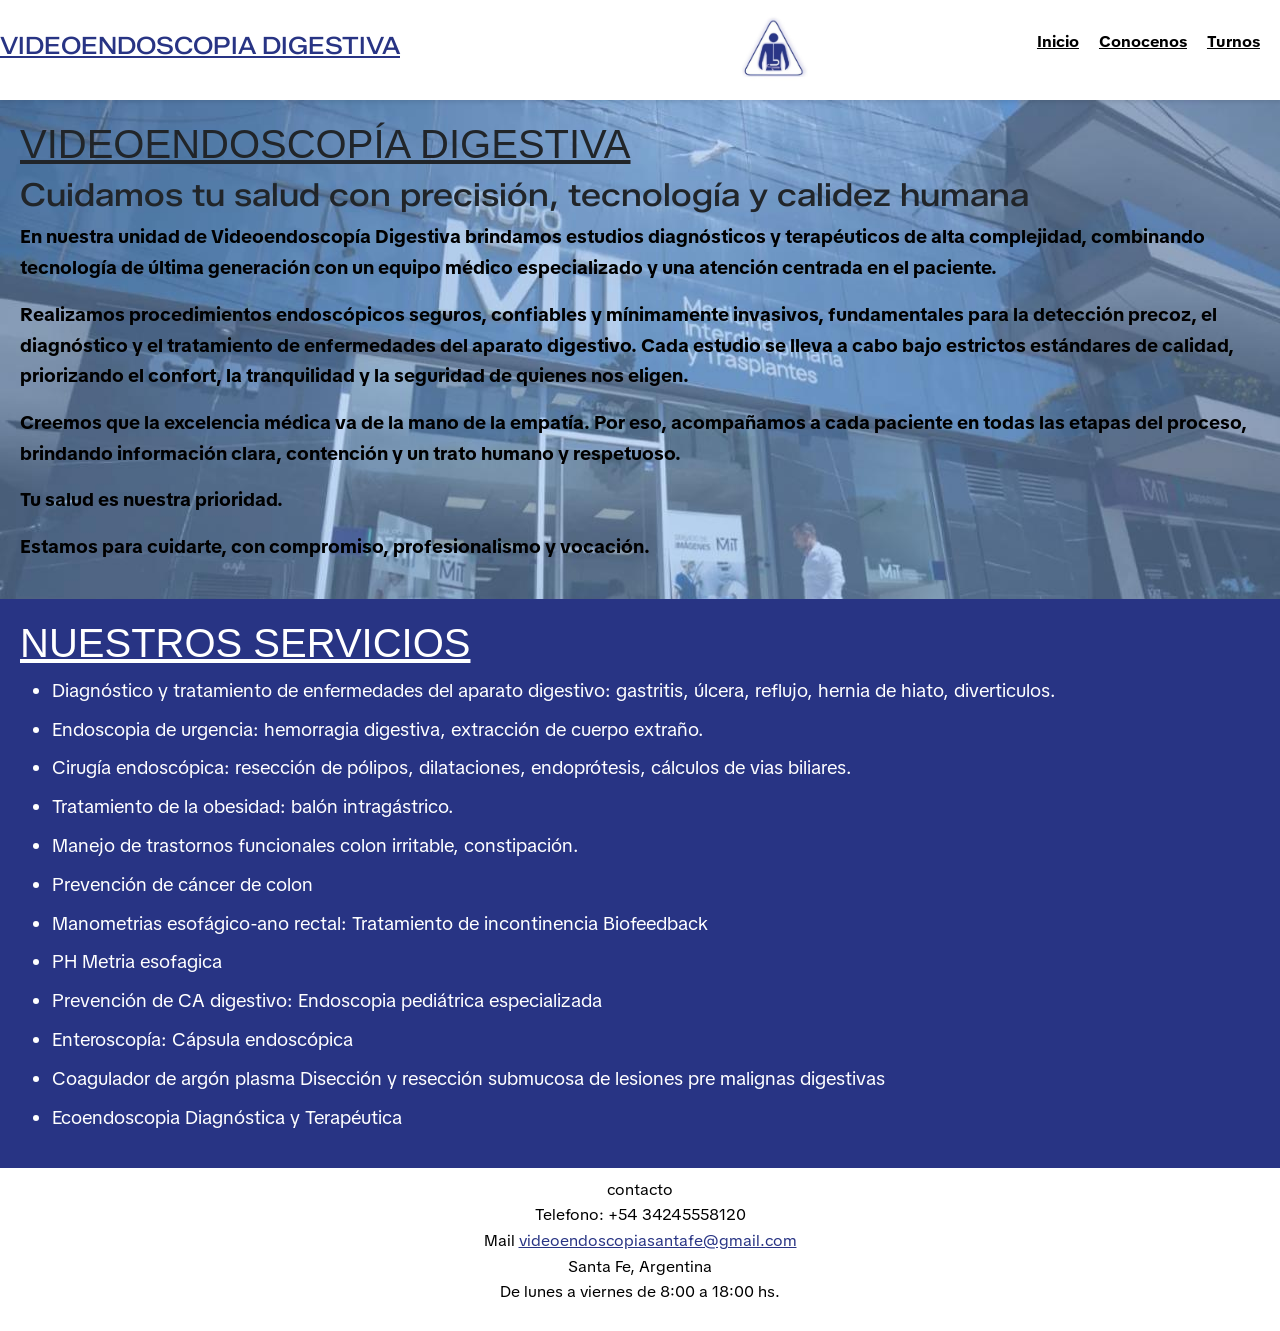
==== index.html @ 523eb46d "Archivos del proyecto" ====
<!DOCTYPE html>
<html lang="es">

<head>
    <link rel="preconnect" href="https://fonts.googleapis.com">
    <link rel="preconnect" href="https://fonts.gstatic.com" crossorigin>
    <link
        href="https://fonts.googleapis.com/css2?family=TikTok+Sans:opsz,wght@12..36,300..900&family=Zalando+Sans+SemiExpanded:ital,wght@0,200..900;1,200..900&display=swap"
        rel="stylesheet">
    <meta charset="UTF-8">
    <meta name="viewport" content="width=device-width, initial-scale=1.0">
    <title>Videoendoscopia Digestiva</title>
    <link rel="stylesheet" href="css/estilos.css">
    <link href="https://cdn.jsdelivr.net/npm/bootstrap@5.3.8/dist/css/bootstrap.min.css" rel="stylesheet"
        integrity="sha384-sRIl4kxILFvY47J16cr9ZwB07vP4J8+LH7qKQnuqkuIAvNWLzeN8tE5YBujZqJLB" crossorigin="anonymous">
</head>

<body>
    <header>
        <h1>Videoendoscopia Digestiva</h1>
        <br>
        <img src="./img/logo.png" alt="Logo de Videoendoscopia Digestiva">
        <nav>
            <ul>
                <li><a href="#">Inicio</a></li>
                <li><a href="./pages/conocenos.html">Conocenos</a></li>
                <li><a href="./pages/turnos.html">Turnos</a></li>
            </ul>
        </nav>
    </header>
    <main>
        <section class="introduccion">
            <h1>Videoendoscopía Digestiva</h1>
            <h2>Cuidamos tu salud con precisión, tecnología y calidez humana</h2>
            <p>En nuestra unidad de Videoendoscopía Digestiva brindamos estudios diagnósticos y terapéuticos de alta
                complejidad, combinando tecnología de última generación con un equipo médico especializado y una
                atención centrada en el paciente.</p>
            <p>Realizamos procedimientos endoscópicos seguros, confiables y mínimamente invasivos, fundamentales para la
                detección precoz, el diagnóstico y el tratamiento de enfermedades del aparato digestivo. Cada estudio se
                lleva a cabo bajo estrictos estándares de calidad, priorizando el confort, la tranquilidad y la
                seguridad de quienes nos eligen.</p>
            <p>Creemos que la excelencia médica va de la mano de la empatía. Por eso, acompañamos a cada paciente en
                todas las etapas del proceso, brindando información clara, contención y un trato humano y respetuoso.
            </p>
            <p>Tu salud es nuestra prioridad.</p>
            <p class="frase">Estamos para cuidarte, con compromiso, profesionalismo y vocación.</p>
        </section>
        <section class="servicios">
            <h1>Nuestros Servicios</h1>
            <ul>
                <li>Diagnóstico y tratamiento de enfermedades del aparato digestivo:
                    gastritis, úlcera, reflujo, hernia de hiato, diverticulos.</li>
                <li>Endoscopia de urgencia:
                    hemorragia digestiva, extracción de cuerpo extraño.</li>
                <li>Cirugía endoscópica:
                    resección de pólipos, dilataciones, endoprótesis, cálculos de vias biliares.</li>
                <li>Tratamiento de la obesidad:
                    balón intragástrico.</li>
                <li>Manejo de trastornos funcionales
                    colon irritable, constipación.</li>
                <li>Prevención de cáncer de colon</li>
                <li>Manometrias esofágico-ano rectal:
                    Tratamiento de incontinencia
                    Biofeedback</li>
                <li>PH Metria esofagica</li>
                <li>Prevención de CA digestivo:
                    Endoscopia pediátrica especializada</li>
                <li>Enteroscopía:
                    Cápsula endoscópica</li>
                <li>Coagulador de argón plasma
                    Disección y resección submucosa de lesiones pre malignas digestivas</li>
                <li>Ecoendoscopia Diagnóstica y Terapéutica</li>
            </ul>
        </section>
    </main>
    <footer>
        contacto
        <address>
            Telefono: +54 34245558120<br>
            Mail <a href="mailto:videoendoscopia@ejemplo.com">videoendoscopiasantafe@gmail.com</a><br>
            Santa Fe, Argentina <br>
            De lunes a viernes de 8:00 a 18:00 hs.
        </address>
    </footer>
    <script src="https://cdn.jsdelivr.net/npm/bootstrap@5.3.8/dist/js/bootstrap.bundle.min.js"
        integrity="sha384-FKyoEForCGlyvwx9Hj09JcYn3nv7wiPVlz7YYwJrWVcXK/BmnVDxM+D2scQbITxI"
        crossorigin="anonymous"></script>
</body>

</html>
---- css/estilos.css ----
* {
    margin: 0;
    padding: 0;
    box-sizing: border-box;
}

ul {
    text-decoration: none;
    list-style: none;

}

a {
    text-decoration: none;
    color: inherit;
    font-family: 'TikTok Sans', sans-serif;
}

h1 {
    text-transform: uppercase;
    font-family: "Zalando Sans Expanded", sans-serif;
    color: white;
    text-decoration: underline;
}

h2 {
    font-family: "Zalando Sans SemiExpanded", sans-serif;
    font-size: 1.5rem;
    font-weight: bold;
    color: #283484;
}

p {
    font-family: 'TikTok Sans', sans-serif;
    font-weight: bold;
    font-size: 1.2rem;
    line-height: 1.6;
    color: black;
    margin: 20px 0;
    align-content: justify;
}

header img {
    width: 100px;
    height: auto;
    vertical-align: middle;
    margin-right: 20px;
}

header {
    align-items: center;
    background-color: white;
    display: flex;
    justify-content: space-between;
    position: sticky;
    top: 0;
    box-shadow: 0 2px 4px rgba(0, 0, 0, 0.1);
    z-index: 1000;
}

header h1 {
    color: #283484;
    font-family: "Zalando Sans SemiExpanded", sans-serif;
    font-size: 1.5rem;
    vertical-align: middle;
}

header nav {
    margin-right: 20px;
}

header nav ul {
    display: flex;
    gap: 20px;
    list-style: none;
    justify-content: space-around;
    align-items: center;
}

header nav ul li a {
    font-family: 'TikTok Sans', sans-serif;
    font-size: 1rem;
    font-weight: bold;
    color: black;
}



.introduccion {
    padding: 20px;
    background-size: cover;
    background-position: center top;
    background-image: url('../img/logoMit.jpeg');
    height: auto;
}

.servicios {
    padding: 20px;
    background-color: #283484;
    color: white;
}

.servicios ul li {
    font-family: 'TikTok Sans', sans-serif;
    font-size: 1.2rem;
    margin: 10px 0;
    list-style: disc;
}

.turnos {
    padding: 20px;
    background-color: #283484;
    color: white;
}

.turnos label {
    display: block;
    font-family: 'TikTok Sans', sans-serif;
}

.turnos input,
.turnos select,
.turnos textarea {
    padding: 8px;
    margin-bottom: 10px;
    border: none;
    border-radius: 4px;
}

.turnos h2 {
    font-family: 'TikTok Sans', sans-serif;
    font-weight: normal;
    color: white;
    font-size: 1.5rem;
    font-weight: bold;

}

.turnos input[type="submit"] {
    background-color: #ffffff;
    border: outset 2px black;
    padding: 10px 20px;
    border-radius: 4px;
    cursor: pointer;
    font-family: 'TikTok Sans', sans-serif;
    font-size: 1rem;
    font-weight: bold;
}

.ubicacion {
    padding: 20px;
    background-color: #283484;
    color: white;
}

.ubicacion iframe {
    height: 300px;
    border: none;
    border-radius: 8px;
    width: 100%;
}


.ubicacion figcaption {
    text-align: center;
    font-family: 'TikTok Sans', sans-serif;
}

.equipo {
    padding: 20px;
    background-color: #b4bbe6;
    display: grid;
    grid-template-columns: 30% 30% 30%;
    grid-template-rows: auto auto auto;
    grid-template-areas:
        "titulo titulo titulo"
        "descripcion descripcion descripcion"
        "miembro1 miembro2 miembro3";
    gap: 20px;
}


.equipo img {
    width: 150px;
    border-radius: 8px;
    margin: 10px 0;
    justify-content: center;
}

.equipo h3 {
    font-family: 'TikTok Sans', sans-serif;
    font-size: 1.2rem;
    color: black;
    margin-bottom: 5px;
    font-style: italic;
}

.equipo div {
    margin-bottom: 20px;
    width: 100%;
    display: flex;
    flex-direction: column;
    align-items: center;
}

.equipo div p {
    margin-left: 20px;
    font-size: 1rem;
    font-family: 'TikTok Sans', sans-serif;
    color: black;
    text-align: justify;
}

.equipo-titulo {
    grid-area: titulo;
    text-align: center;
}

.equipo-descripcion {
    grid-area: descripcion;
    text-align: center;
    margin-bottom: 0;
}

.miembro1 {
    grid-area: miembro1;
    flex-direction: column;
    text-align: center;
}

.miembro2 {
    grid-area: miembro2;
    flex-direction: column;
    text-align: center;
}

.miembro3 {
    grid-area: miembro3;
    flex-direction: column;
    text-align: center;
}


footer {
    background-color: white;
    color: black;
    text-align: center;
    padding: 10px 0;
    position: relative;
    bottom: 0;
    width: 100%;
    font-family: 'TikTok Sans', sans-serif;
    font-size: 1rem;
}

footer a {
    color: #283484;
}

footer address {
    font-style: normal;
    line-height: 1.6;
}

footer address a {
    text-decoration: underline;
}


/* Media Queries for Responsiveness */


@media (max-width: 480px) {
    header {
        padding: 8px;
    }

    header h1 {
        font-size: 1rem;
    }

    header img {
        width: 50px;
        margin-right: 5px;
    }

    header nav ul {
        gap: 5px;
    }

    header nav ul li a {
        font-size: 0.8rem;
    }

    h1 {
        font-size: 1.3rem;
    }

    h2 {
        font-size: 1rem;
    }

    p {
        font-size: 0.9rem;
        margin: 10px 0;
    }

    .introduccion {
        padding: 10px;
    }

    .servicios {
        padding: 10px;
    }

    .servicios ul li {
        font-size: 0.95rem;
        margin: 5px 0;
    }

    .turnos {
        padding: 10px;
    }

    .turnos input,
    .turnos select,
    .turnos textarea {
        padding: 8px;
        font-size: 0.9rem;
    }

    .turnos h2 {
        font-size: 1.1rem;
    }

    .turnos input[type="submit"] {
        padding: 8px 15px;
        font-size: 0.9rem;
        width: 100%;
    }

    .ubicacion {
        padding: 10px;
    }

    .ubicacion iframe {
        height: 200px;
    }

    .ubicacion figcaption {
        font-size: 0.85rem;
    }

    .equipo {
        padding: 10px;
        gap: 10px;
        grid-template-columns: 100%;
        grid-template-areas:
            "titulo"
            "descripcion"
            "miembro1"
            "miembro2"
            "miembro3";

    }

    .equipo img {
        width: 100px;
    }

    .equipo h3 {
        font-size: 1rem;
    }

    .equipo div p {
        font-size: 0.85rem;
    }

    footer {
        padding: 10px 5px;
        font-size: 0.85rem;
    }

    footer address {
        line-height: 1.4;
    }
}
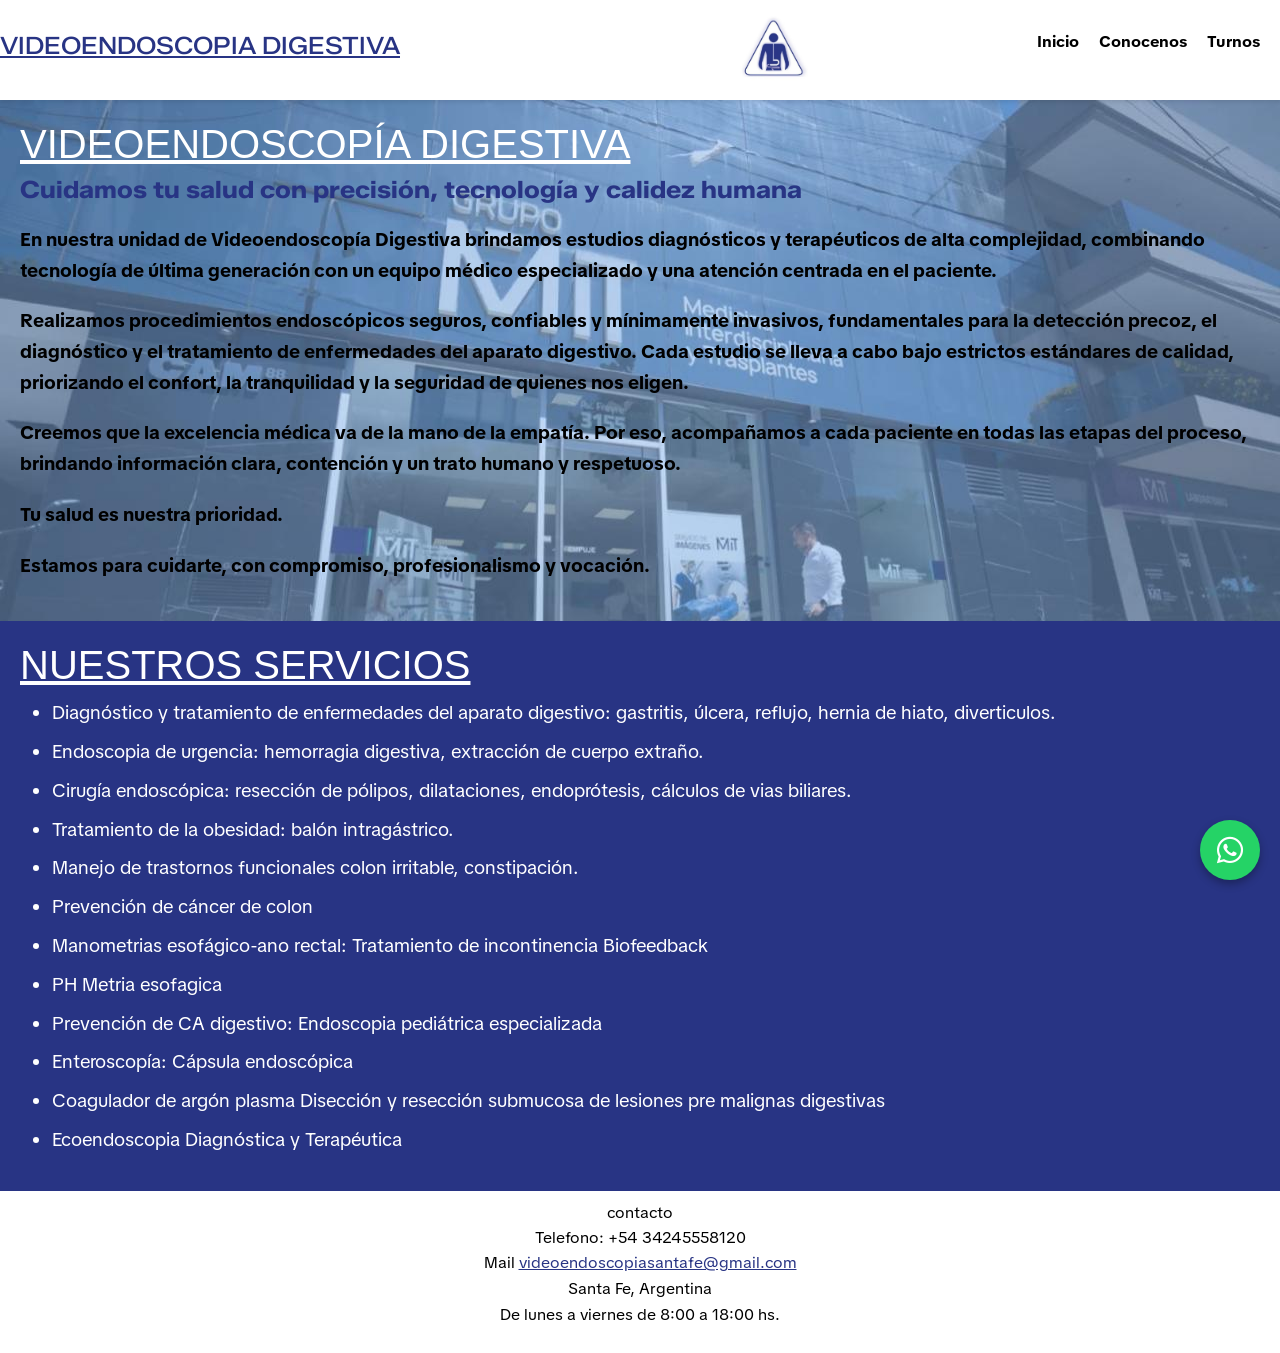
==== commit 8e395dbc: "cambios de las imagenes" ====
--- a/index.html
+++ b/index.html
@@ -10,9 +10,12 @@
     <meta charset="UTF-8">
     <meta name="viewport" content="width=device-width, initial-scale=1.0">
     <title>Videoendoscopia Digestiva</title>
-    <link rel="stylesheet" href="css/estilos.css">
+
     <link href="https://cdn.jsdelivr.net/npm/bootstrap@5.3.8/dist/css/bootstrap.min.css" rel="stylesheet"
         integrity="sha384-sRIl4kxILFvY47J16cr9ZwB07vP4J8+LH7qKQnuqkuIAvNWLzeN8tE5YBujZqJLB" crossorigin="anonymous">
+    <link rel="stylesheet" href="https://cdnjs.cloudflare.com/ajax/libs/font-awesome/6.0.0/css/all.min.css">
+    <link rel="stylesheet" href="css/estilos.css">
+
 </head>
 
 <body>
@@ -82,9 +85,12 @@
             De lunes a viernes de 8:00 a 18:00 hs.
         </address>
     </footer>
+    <a href="https://wa.me/5434245558120?text=Hola,%20me%20gustar%C3%ADa%20m%C3%A1s%20informaci%C3%B3n%20sobre%20sus%20servicios."
+        class="whatsapp-float" target="_blank">
+        <i class="fab fa-whatsapp"></i>
+    </a>
     <script src="https://cdn.jsdelivr.net/npm/bootstrap@5.3.8/dist/js/bootstrap.bundle.min.js"
-        integrity="sha384-FKyoEForCGlyvwx9Hj09JcYn3nv7wiPVlz7YYwJrWVcXK/BmnVDxM+D2scQbITxI"
-        crossorigin="anonymous"></script>
-</body>
+        integrity="sha384-FKyoEForCGlyvwx9Hj09JcYn3nv7wiPVlz7YYwJrWVcXK/BmnVDxM+D2scQbITxI" crossorigin="anonymous"></a >
+</body >
 
-</html>+</html >
--- a/css/estilos.css
+++ b/css/estilos.css
@@ -384,4 +384,28 @@
     footer address {
         line-height: 1.4;
     }
+}
+
+/* Botón flotante de WhatsApp */
+.whatsapp-float {
+    position: fixed;
+    bottom: 20px;
+    right: 20px;
+    background-color: #25d366;
+    color: white;
+    border-radius: 50%;
+    width: 60px;
+    height: 60px;
+    display: flex;
+    align-items: center;
+    justify-content: center;
+    font-size: 30px;
+    text-decoration: none;
+    z-index: 1000;
+    box-shadow: 0 4px 8px rgba(0, 0, 0, 0.3);
+    transition: background-color 0.3s;
+}
+
+.whatsapp-float:hover {
+    background-color: #128c7e;
 }
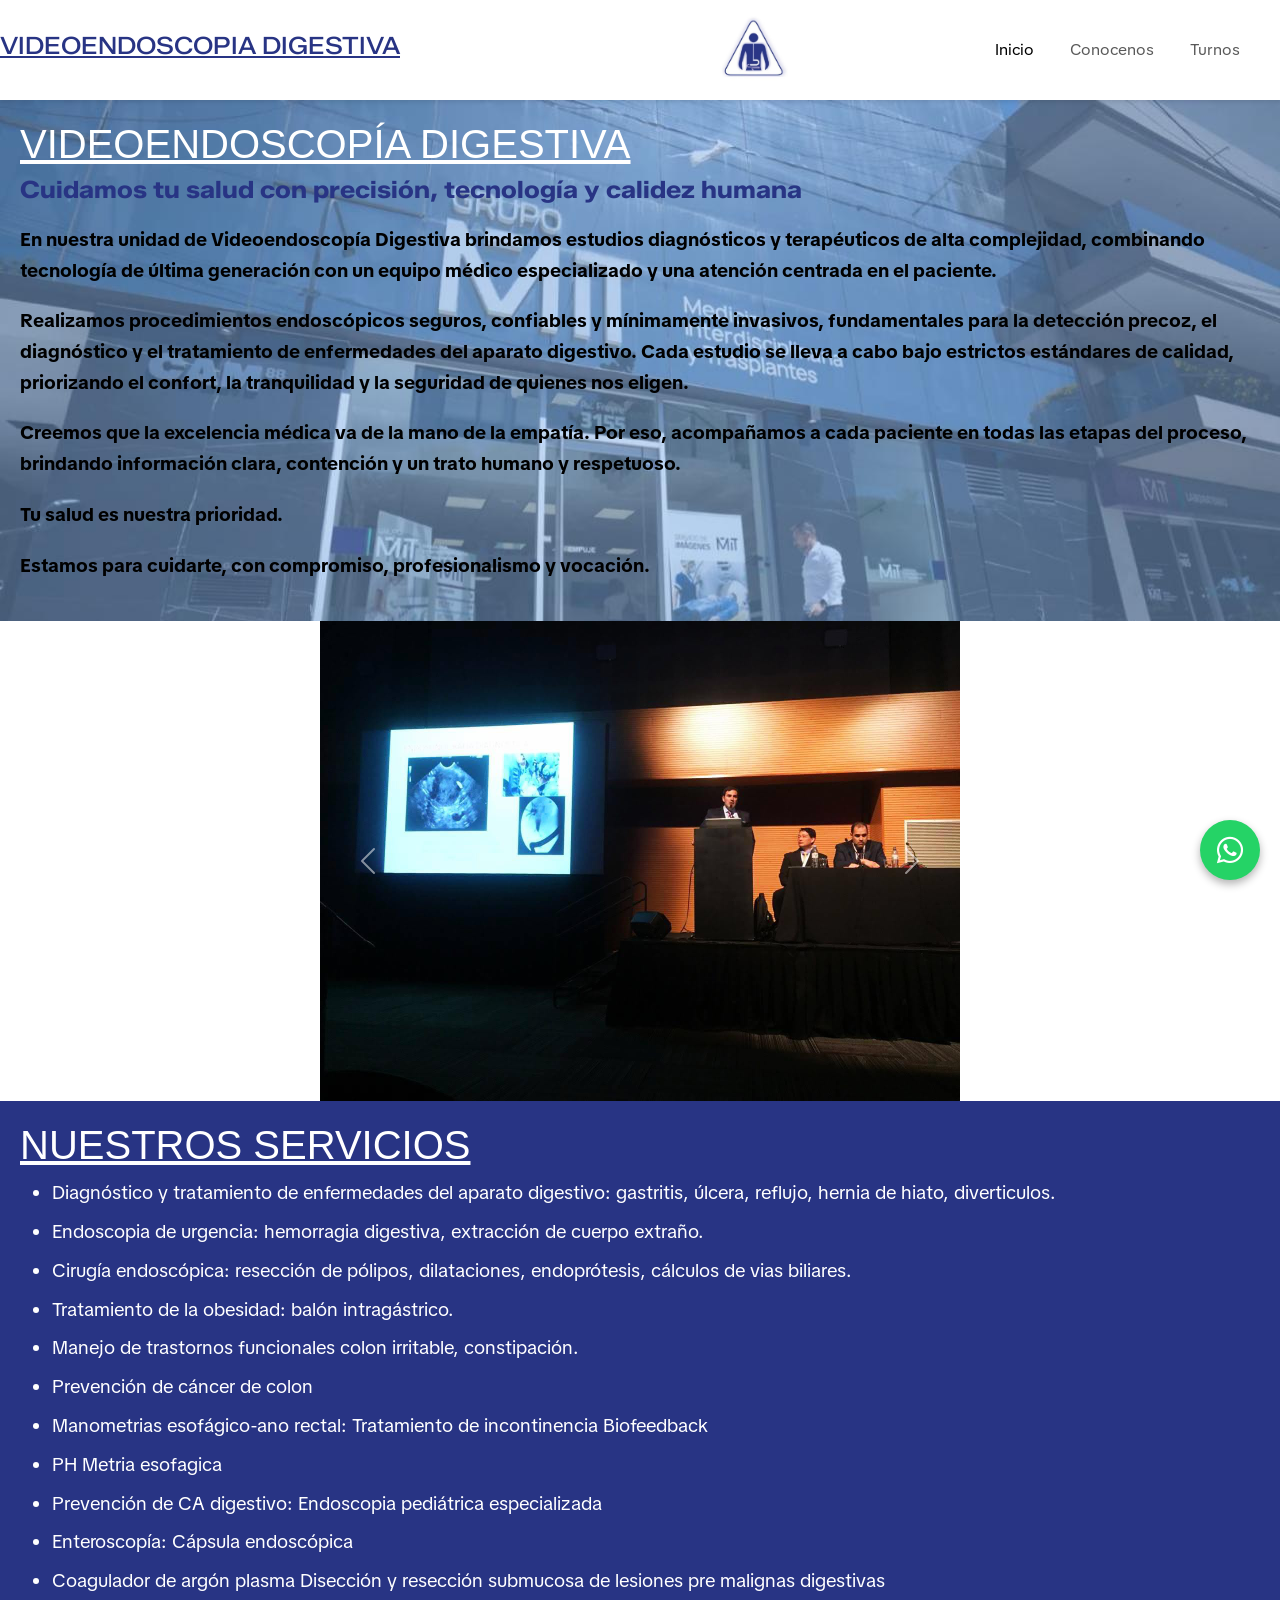
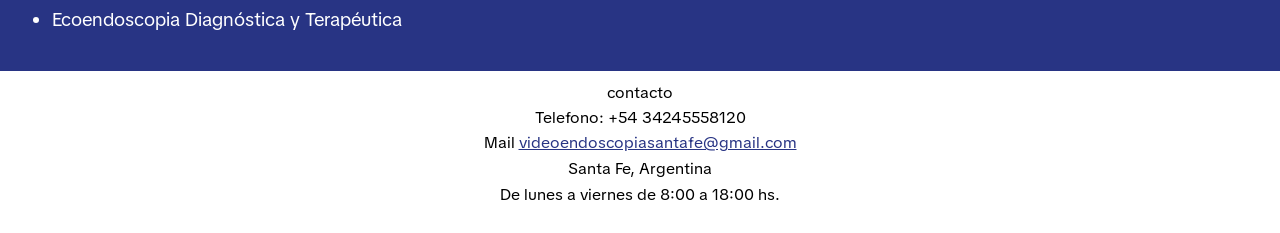
==== commit af606e3f: "agregue todo bootstrap" ====
--- a/index.html
+++ b/index.html
@@ -22,13 +22,21 @@
     <header>
         <h1>Videoendoscopia Digestiva</h1>
         <br>
-        <img src="./img/logo.png" alt="Logo de Videoendoscopia Digestiva">
-        <nav>
-            <ul>
-                <li><a href="#">Inicio</a></li>
-                <li><a href="./pages/conocenos.html">Conocenos</a></li>
-                <li><a href="./pages/turnos.html">Turnos</a></li>
-            </ul>
+        <img src="./img/logo.png" alt="">
+        <nav class="navbar navbar-expand-lg bg-body-white">
+            <div class="container-fluid">
+                <ul class="navbar-nav">
+                    <li class="nav-item">
+                        <a class="nav-link active" aria-current="page" href="#">Inicio</a>
+                    </li>
+                    <li class="nav-item">
+                        <a class="nav-link" href="./pages/conocenos.html">Conocenos</a>
+                    </li>
+                    <li class="nav-item">
+                        <a class="nav-link" href="./pages/turnos.html">Turnos</a>
+                    </li>
+                </ul>
+            </div>
         </nav>
     </header>
     <main>
@@ -47,6 +55,32 @@
             </p>
             <p>Tu salud es nuestra prioridad.</p>
             <p class="frase">Estamos para cuidarte, con compromiso, profesionalismo y vocación.</p>
+        </section>
+        <section class="fotos">
+            <div id="carouselExample" class="carousel slide carousel-fade mx-auto col-12 col-md-8 col-lg-6"
+                data-bs-ride="carousel">
+                <div class="carousel-inner">
+                    <div class="carousel-item active">
+                        <img src="./img/foto1.jpeg" class="d-block w-100" alt="Foto 1">
+                    </div>
+                    <div class="carousel-item">
+                        <img src="./img/foto2.jpeg" class="d-block w-100" alt="Foto 2">
+                    </div>
+                    <div class="carousel-item">
+                        <img src="./img/foto3.jpeg" class="d-block w-100" alt="Foto 3">
+                    </div>
+                </div>
+                <button class="carousel-control-prev" type="button" data-bs-target="#carouselExample"
+                    data-bs-slide="prev">
+                    <span class="carousel-control-prev-icon" aria-hidden="true"></span>
+                    <span class="visually-hidden">Previous</span>
+                </button>
+                <button class="carousel-control-next" type="button" data-bs-target="#carouselExample"
+                    data-bs-slide="next">
+                    <span class="carousel-control-next-icon" aria-hidden="true"></span>
+                    <span class="visually-hidden">Next</span>
+                </button>
+            </div>
         </section>
         <section class="servicios">
             <h1>Nuestros Servicios</h1>
@@ -89,8 +123,8 @@
         class="whatsapp-float" target="_blank">
         <i class="fab fa-whatsapp"></i>
     </a>
-    <script src="https://cdn.jsdelivr.net/npm/bootstrap@5.3.8/dist/js/bootstrap.bundle.min.js"
-        integrity="sha384-FKyoEForCGlyvwx9Hj09JcYn3nv7wiPVlz7YYwJrWVcXK/BmnVDxM+D2scQbITxI" crossorigin="anonymous"></a >
-</body >
+    <script src="https://cdn.jsdelivr.net/npm/bootstrap@5.3.2/dist/js/bootstrap.bundle.min.js"></script>
+</body>
+</body>
 
-</html >+</html>
